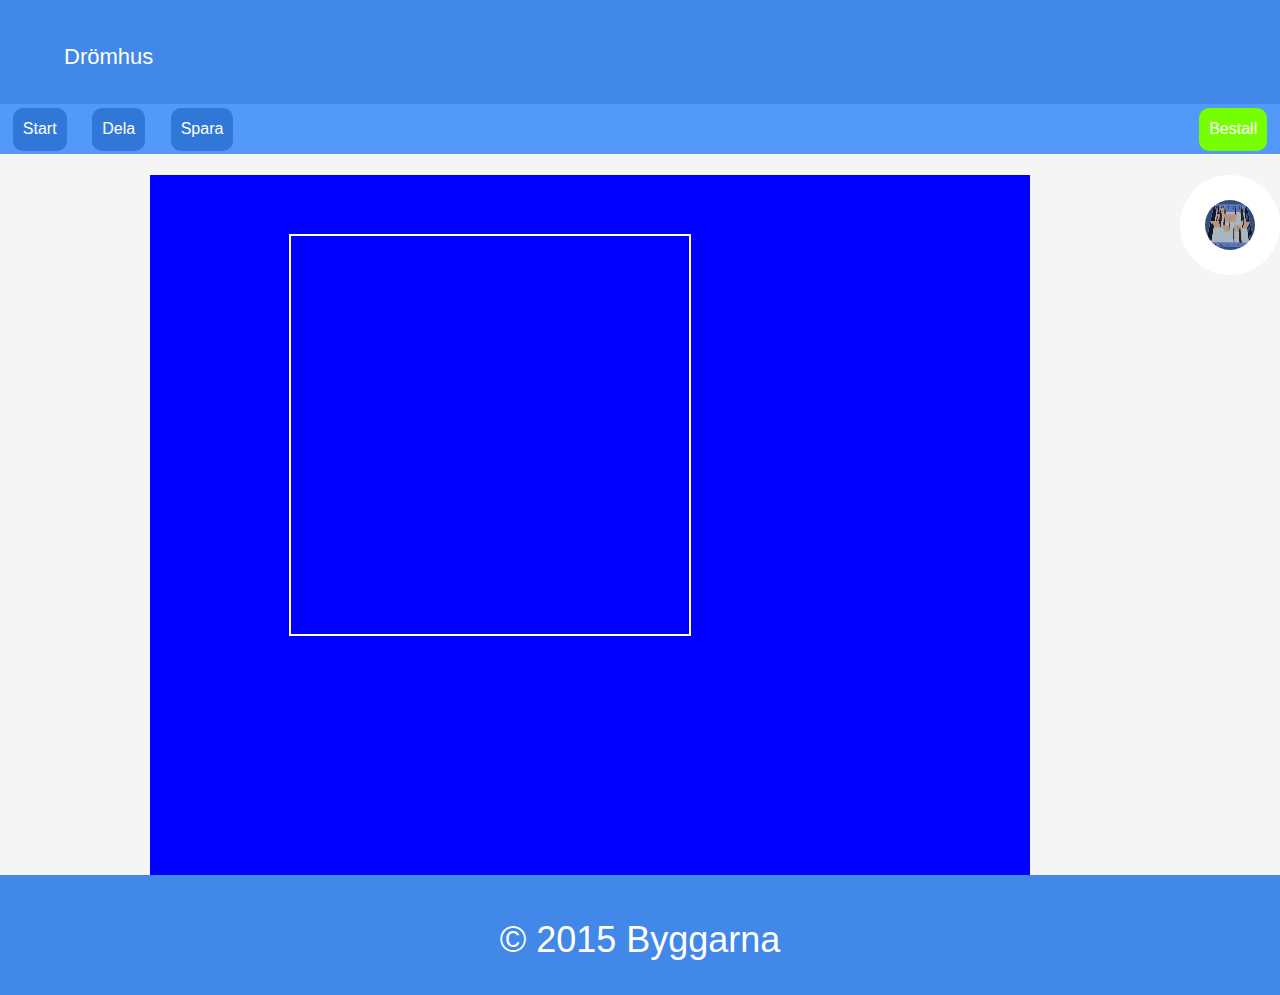
==== html/edit.html @ a04932b8 "fixat order" ====
<!DOCTYPE html>
<html>
  <head>
    <link rel="stylesheet" type="text/css" href="/css/style.css">
    <link rel="stylesheet" type="text/css" href="/css/common.css">
    <link rel="stylesheet" href="https://maxcdn.bootstrapcdn.com/bootstrap/3.3.2/css/bootstrap.min.css">
    <!--<link rel="stylesheet" href="/css/frontpage.css">-->
    <script src="http://ajax.googleapis.com/ajax/libs/jquery/1.11.2/jquery.min.js"></script>
    
    <script src="/js/animation_event.js"></script>
    <script type="text/javascript" src="/js/user_action.js"></script>
    
    <!-- från master-->
    <script src="/js/toolbox.js"></script>
    <script src="/js/edit.js"></script>
    
    <meta charset="UTF-8">
    <title> Edit </title>
  </head>
  
  <body>
    
    <header onclick="goToFrontpage()">
      <h1>Drömhus</h1>
    </header>
    
    
    <nav>
      <a href="/html/my_page.html"><button>Start</button></a>
      <button>Dela</button>
      <button>Spara</button>
      <a href="/html/order.html"><button class="bestall" id="rightmenu">Bestall</button></a>
    </nav>
    <section id="EditView">
      <canvas id="blueprint"></canvas>
      <script>blueprint.init();</script>
      <div class="EditExpandButton" id="WallsExpBtn">
        <div class='circle-container'>
          <a href='#' class='deg' onclick="toolbox.selectIcon('verticalWall')"><img src='/img/line_vertical.jpg'></a>
          <a href='#' class='deg'><img src='/img/line_horizontell.jpg'></a>
          <a href='#' class='center'><img src='/img/wall_index.jpeg'></a>
        </div>
      </div>
      
      
      <div class="EditExpandButton" id="DoorsExpBtn">
        <div class='circle-container'>
          <a href='#' class='deg'><img src='/img/door1.jpeg'></a>
          <a href='#' class='deg'><img src='/img/door2.jpg'></a>
          <a href='#' class='deg'><img src='/img/door3.jpeg'></a>
          <a href='#' class='deg'><img src='/img/door4.jpeg'></a>
          <a href='#' class='center'><img src='/img/door_index.jpeg'></a>
        </div>
      </div>
      <div class="EditExpandButton" id="WindowsExpBtn">
        <div class='circle-container'>
          <a href='#' class='deg'><img src='/img/window1.jpeg'></a>
          <a href='#' class='deg'><img src='/img/window2.jpeg'></a>
          <a href='#' class='deg'><img src='/img/window3.jpg'></a>
          <a href='#' class='center'><img src='/img/window_index.jpeg'></a>
        </div>
      </div>
      <section>
        <script src="https://embed.github.com/view/3d/skalnik/secret-bear-clip/master/stl/clip.stl"></script>
      </section>
    </section>
        
    <footer>
      <h1>&copy; 2015 Byggarna</h1>
    </footer>
    <!-- RÖR EJ -->
    <script type="text/javascript" src="/js/animation_event.js"></script>
  </body>
</html>
---- css/style.css ----
html, body {
    height: 100%;
    background-color: dimgrey;
    margin-top: 10px;
    z-index: 2;
    box-shadow: #4288E9;
}


section {
    margin: 0 auto;
    clear: both;
    width: 90%;
    background-color: whitesmoke;
    position: relative;
    overflow: hidden;
}

section section {
    width: 25%;
    height: 25%;
    background-color: yellow;
    position: absolute;
    bottom: 0;
}

section .sidebyside article {
    clear: both;
    margin-top: 20px;
}

section .sidebyside article p {
    float: left;
    margin-left: 60px;
}

section h1 {
    font-size: 28px;
    text-align: center;
}

section h2 {
    clear: both;
    font-size: 20px;
    margin-left: 40px;
}

.sidebyside {
    float: left;
    margin: 0 10%;
}

.circle-container {
    position: relative;
    width: 100px;
    height: 100px;
    border-radius: 50%;
    transition: width 0.5s, height 0.5s;
}

.circle-resize {
    width: 200px;
    height: 200px;
}

.circle-container a {
    display: block;
    position: absolute;
    top: 50%; left: 50%;
    width: 20px; height: 20px;
    margin-left: -25px;
    margin-top: -25px;
}

.circle-container a img {
    width: 50px;
    height: 50px;
    border-radius: 400px;
}

.deg { 
    transform: rotate(0deg) translate(0px) rotate(-0deg);
    transition: transform 0.5s;
}

.EditExpandButton {
    clear: both;
    float: right;
    width: 100px;
    height: 100px;
    background-color: white;
    border-radius: 400px;
    transition: width 0.5s, height 0.5s;
}

.EditExpandButton:hover {
    width: 200px;
    height: 200px;
}

#EditView {
    height: 80%;
}

#total {
    clear: both;
    text-align: center;
    padding-top: 60px;
}

#rightmenu {
    float: right;
}
---- css/common.css ----
html, body {
    margin: 0;
    padding: 0;
    background-color: #FF0000;
}

header, footer {
    background-color: #4288E9;
    width: 100%;

    color: #ffffff;
    font-family: sans-serif;
    font-size: 20px;
    padding: 25px 0;
}

header h1 {
    font-size: 22px;
    margin-left: 5%;
}

footer {
    vertical-align: bottom;
    text-align: center;
}

body section {
    padding: 20px 0;
    width: 100%;
    text-align: center;
    background-image: url("../img/family-House.jpg");
}

body section article {
    margin: 0px auto;
    display: block;
    background-color: rgba(192, 192, 192, 0.8);
    border-radius: 30px;
    width: 33.333%;
    text-align: center;
    color: #ffffff;
    font-size: 22px;

    padding: 20px;
}

body section .radio_buttons {
    clear: both;
    display: inline-block;
    padding: 20px;
    margin: 0px auto;
    text-align: center;
    color: #ffffff;
    font-size: 22px;

    width: 40%;
}

body section .order {
    clear: both;
    display: inline-block;
    padding: 20px;
    margin: 0px auto;
    text-align: center;
    color: #ffffff;
    font-size: 22px;

    width: 80%;
}

body section aside {
    display: inline-block;
    padding: 20px;
    margin: 0px auto;
    text-align: center;
    color: #ffffff;
    font-size: 22px;
    width: 40%;
    vertical-align: top;
}

article input {
    margin-top: 2%;
    width: 50%;
}

.radio_buttons article input {
    float: left;
}

.right_column {
    float: right;
    font-size: 18px;
}

.sliders .right_column {
    margin-top: 3%;
    width: 25%;
}

aside input[type="range"] {
    clear: both;
    display: inline;
    width: 40%;
}

.left_column {
    float: left;
}

.sliders .left_column {
    margin-top: 3%;
    width: 25%;
}

h2 {
    font-size: 18px;
}

section .radio_buttons article,
section .order article, 
section aside article {
    margin: 10px auto;
    display: block;
    overflow: hidden;
    background-color: rgba(192, 192, 192, 0.8);
    border-radius: 30px;
    text-align: center;
    color: #ffffff;
    font-size: 22px;
    width: 90%;

    padding: 20px;
}

body section button {
    display: block;
    clear: both;
    margin: 10px auto;
    border-radius: 30px;
    border: none;
    background-color: rgb(118, 255, 3);

    color: #ffffff;
    font-family: sans-serif;
    font-size: 30px;
    padding: 20px;

    cursor: pointer;
}

section article button:hover {
    cursor: hand;
}

body section section, 
section article article, 
.order article article {
    background: transparent;
}

section section article {
    display: inline-block;
    padding: 15px;
    padding-bottom: 10px;
    margin: 15px;

    cursor: pointer;

    background-color: #ffffff;
}

section section article:hover {
    cursor: hand;
}

section section article img {
    width: 275px;
    height: 183px;
}

section section article p {
    color: #666666;
}

nav {
    background-color: #5399FA;
    height: 50px;
    width: 100%;
    margin: 0 auto;
}

nav button {
    display: block;
    border-radius: 10px;
    border: none;
    background-color: #3177D8;

    color: #ffffff;
    font-family: sans-serif;
    font-size: 16px;
    padding: 10px;

    cursor: pointer;

    margin: 4px 1%;
    float: left;
}

nav .bestall {
    background-color: rgb(118, 255, 3);
}

/*=======

header, footer {
    background-color: #4288E9;
    width: 100%;
    height: 75px;

    color: #ffffff;
    font-family: sans-serif;
    font-size: 20px;
    padding-left: 15px;
    padding-top: 35px;
}

footer {
    vertical-align: bottom;
}
*/
section {
    position: relative;
}

header p {
    display: inline-block;
    float: left;
    cursor: pointer;
}

header p:hover {
    cursor: hand;

}
---- css/frontpage.css ----
html, body {
    margin: 0;
    padding: 0;
    background-color: #FF0000;
}

header, footer {
    background-color: #4288E9;
    width: 100%;

    color: #ffffff;
    font-family: sans-serif;
    font-size: 20px;
    padding: 25px 0;
}

header h1 {
    font-size: 22px;
    margin-left: 5%;
}

footer {
    vertical-align: bottom;
    text-align: center;
}

body section {
    padding: 20px 0;
    width: 100%;
    text-align: center;
    background-image: url("../img/family-House.jpg");
}

body section article {
    margin: 0px auto;
    display: block;
    background-color: rgba(192, 192, 192, 0.8);
    border-radius: 30px;
    width: 33.333%;
    text-align: center;
    color: #ffffff;
    font-size: 22px;

    padding: 20px;
}

body section .radio_buttons {
    clear: both;
    display: inline-block;
    padding: 20px;
    margin: 0px auto;
    text-align: center;
    color: #ffffff;
    font-size: 22px;

    width: 40%;
}

body section aside {
    display: inline-block;
    padding: 20px;
    margin: 0px auto;
    text-align: center;
    color: #ffffff;
    font-size: 22px;
    width: 40%;
    vertical-align: top;
}

article input {
    margin-top: 2%;
    width: 50%;
}

.radio_buttons article input {
    float: left;
}

aside p {
    float: right;
    margin-top: 3%;
    font-size: 18px;
    width: 25%;
}

aside input[type="range"] {
    clear: both;
    display: inline;
    width: 40%;
}

aside .clear {
    margin-top: 3%;
    width: 25%;
    float: left;
}

h2 {
    font-size: 18px;
}

section .radio_buttons article, section aside article {
    margin: 10px auto;
    display: block;
    overflow: hidden;
    background-color: rgba(192, 192, 192, 0.8);
    border-radius: 30px;
    text-align: center;
    color: #ffffff;
    font-size: 22px;
    width: 90%;

    padding: 20px;
}

body section button {
    display: block;
    clear: both;
    margin: 10px auto;
    border-radius: 30px;
    border: none;
    background-color: rgb(118, 255, 3);

    color: #ffffff;
    font-family: sans-serif;
    font-size: 30px;
    padding: 20px;

    cursor: pointer;
}

section article button:hover {
    cursor: hand;
}

body section section {
    background: transparent;
}

section section article {
    display: inline-block;
    padding: 15px;
    padding-bottom: 10px;
    margin: 15px;

    cursor: pointer;

    background-color: #ffffff;
}

section section article:hover {
    cursor: hand;
}

section section article img {
    width: 275px;
    height: 183px;
}

section section article p {
    color: #666666;
}
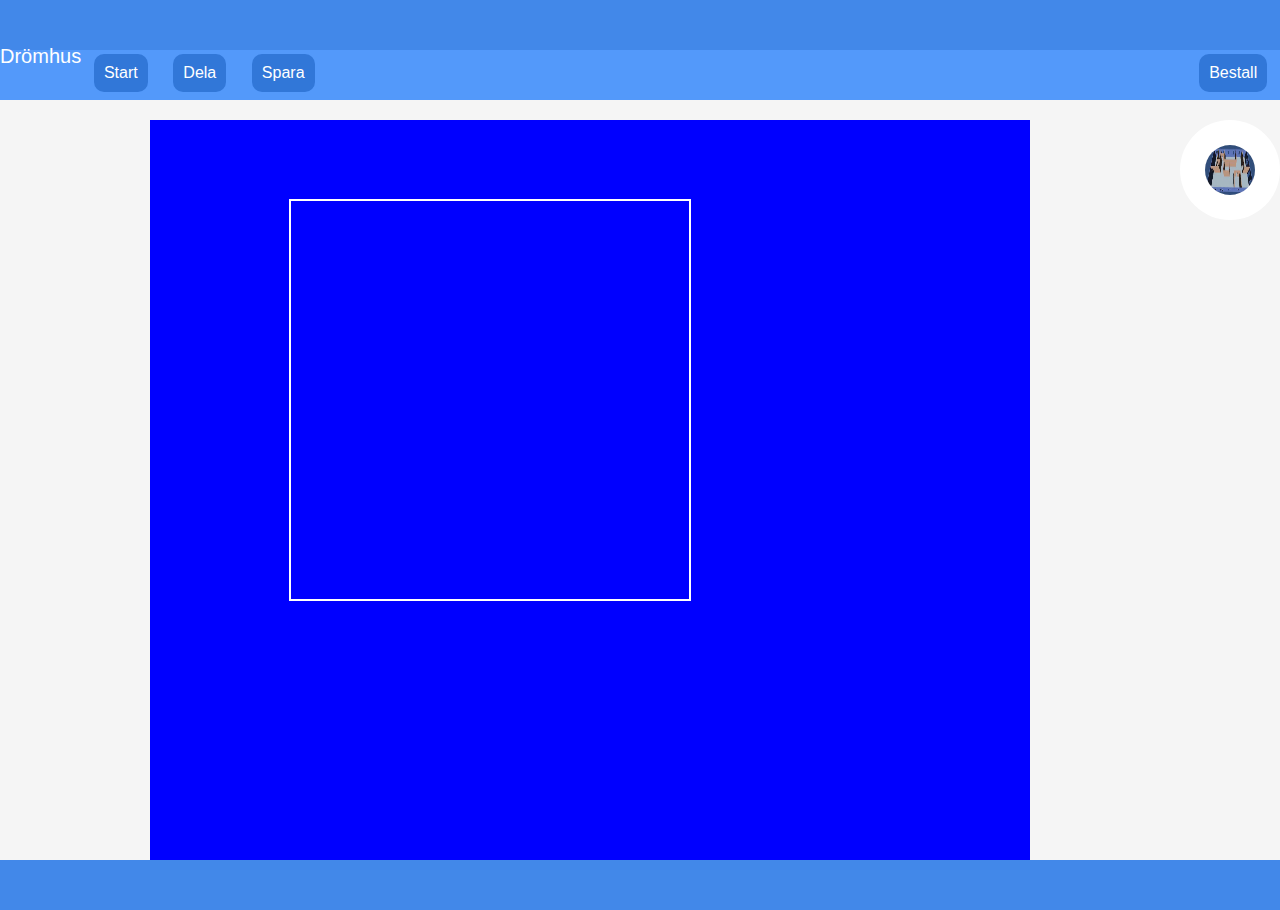
==== commit 749cd32c: "parts placeable on horizontal walls" ====
--- a/html/edit.html
+++ b/html/edit.html
@@ -3,72 +3,65 @@
   <head>
     <link rel="stylesheet" type="text/css" href="/css/style.css">
     <link rel="stylesheet" type="text/css" href="/css/common.css">
-    <link rel="stylesheet" href="https://maxcdn.bootstrapcdn.com/bootstrap/3.3.2/css/bootstrap.min.css">
-    <!--<link rel="stylesheet" href="/css/frontpage.css">-->
     <script src="http://ajax.googleapis.com/ajax/libs/jquery/1.11.2/jquery.min.js"></script>
-    
     <script src="/js/animation_event.js"></script>
     <script type="text/javascript" src="/js/user_action.js"></script>
-    
-    <!-- från master-->
     <script src="/js/toolbox.js"></script>
     <script src="/js/edit.js"></script>
-    
+
     <meta charset="UTF-8">
     <title> Edit </title>
   </head>
   
   <body>
-    
-    <header onclick="goToFrontpage()">
-      <h1>Drömhus</h1>
-    </header>
-    
-    
+
+  <header onclick="goToFrontpage()">
+      <p>Drömhus</p>
+  </header>
+
+
     <nav>
       <a href="/html/my_page.html"><button>Start</button></a>
       <button>Dela</button>
       <button>Spara</button>
-      <a href="/html/order.html"><button class="bestall" id="rightmenu">Bestall</button></a>
+        <a href="/html/order.html"><button id="rightmenu">Bestall</button></a>
     </nav>
     <section id="EditView">
-      <canvas id="blueprint"></canvas>
-      <script>blueprint.init();</script>
+        <canvas id="blueprint"></canvas>
+        <script>blueprint.init();</script>
       <div class="EditExpandButton" id="WallsExpBtn">
         <div class='circle-container'>
           <a href='#' class='deg' onclick="toolbox.selectIcon('verticalWall')"><img src='/img/line_vertical.jpg'></a>
-          <a href='#' class='deg'><img src='/img/line_horizontell.jpg'></a>
+          <a href='#' class='deg' onclick="toolbox.selectIcon('horizontalWall')"><img src='/img/line_horizontell.jpg'></a>
           <a href='#' class='center'><img src='/img/wall_index.jpeg'></a>
         </div>
       </div>
-      
-      
+
+
       <div class="EditExpandButton" id="DoorsExpBtn">
         <div class='circle-container'>
-          <a href='#' class='deg'><img src='/img/door1.jpeg'></a>
-          <a href='#' class='deg'><img src='/img/door2.jpg'></a>
-          <a href='#' class='deg'><img src='/img/door3.jpeg'></a>
-          <a href='#' class='deg'><img src='/img/door4.jpeg'></a>
+          <a href='#' class='deg' onclick="toolbox.selectIcon('door')"><img src='/img/door1.jpeg'></a>
+          <a href='#' class='deg' onclick="toolbox.selectIcon('door')"><img src='/img/door2.jpg'></a>
+          <a href='#' class='deg' onclick="toolbox.selectIcon('door')"><img src='/img/door3.jpeg'></a>
+          <a href='#' class='deg' onclick="toolbox.selectIcon('door')"><img src='/img/door4.jpeg'></a>
           <a href='#' class='center'><img src='/img/door_index.jpeg'></a>
         </div>
       </div>
       <div class="EditExpandButton" id="WindowsExpBtn">
         <div class='circle-container'>
-          <a href='#' class='deg'><img src='/img/window1.jpeg'></a>
-          <a href='#' class='deg'><img src='/img/window2.jpeg'></a>
-          <a href='#' class='deg'><img src='/img/window3.jpg'></a>
+          <a href='#' class='deg' onclick="toolbox.selectIcon('window')"><img src='/img/window1.jpeg'></a>
+          <a href='#' class='deg' onclick="toolbox.selectIcon('window')"><img src='/img/window2.jpeg'></a>
+          <a href='#' class='deg' onclick="toolbox.selectIcon('window')"><img src='/img/window3.jpg'></a>
           <a href='#' class='center'><img src='/img/window_index.jpeg'></a>
         </div>
       </div>
       <section>
-        <script src="https://embed.github.com/view/3d/skalnik/secret-bear-clip/master/stl/clip.stl"></script>
+       <!-- <script src="https://embed.github.com/view/3d/vicel/tdp022-house/master/house3d_2.stl?height=260&width=426"></script> -->
       </section>
     </section>
-        
-    <footer>
-      <h1>&copy; 2015 Byggarna</h1>
-    </footer>
-    <!-- RÖR EJ -->
-    <script type="text/javascript" src="/js/animation_event.js"></script>
+
+  <footer></footer>
+  <!-- RÖR EJ -->
+  <script type="text/javascript" src="/js/animation_event.js"></script>
   </body>
 </html>
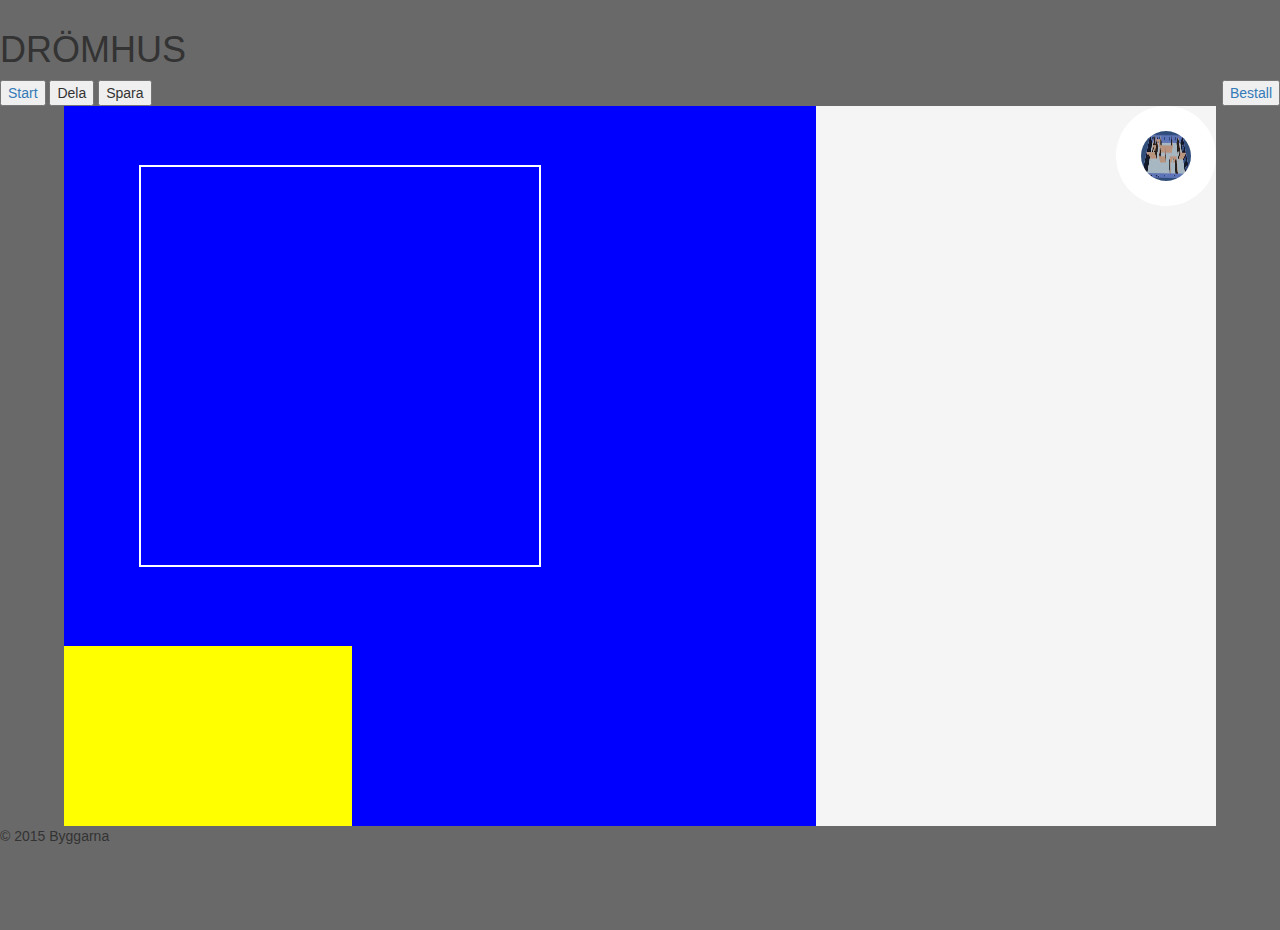
==== commit 241e5302: "Merge branch 'develop'" ====
--- a/html/edit.html
+++ b/html/edit.html
@@ -1,34 +1,36 @@
 <!DOCTYPE html>
 <html>
   <head>
+    <link rel="stylesheet" href="https://maxcdn.bootstrapcdn.com/bootstrap/3.3.2/css/bootstrap.min.css">
     <link rel="stylesheet" type="text/css" href="/css/style.css">
-    <link rel="stylesheet" type="text/css" href="/css/common.css">
+    <link rel="stylesheet" type="text/css" href="/css/basics.css">
     <script src="http://ajax.googleapis.com/ajax/libs/jquery/1.11.2/jquery.min.js"></script>
+
     <script src="/js/animation_event.js"></script>
     <script type="text/javascript" src="/js/user_action.js"></script>
+
     <script src="/js/toolbox.js"></script>
     <script src="/js/edit.js"></script>
-
+    
     <meta charset="UTF-8">
     <title> Edit </title>
   </head>
   
   <body>
-
-  <header onclick="goToFrontpage()">
-      <p>Drömhus</p>
-  </header>
-
-
+    
+    <header onclick="goToFrontpage()">
+      <h1>DRÖMHUS</h1>
+    </header>
+    
     <nav>
       <a href="/html/my_page.html"><button>Start</button></a>
       <button>Dela</button>
       <button>Spara</button>
-        <a href="/html/order.html"><button id="rightmenu">Bestall</button></a>
+      <a href="/html/order.html"><button class="bestall" id="rightmenu">Bestall</button></a>
     </nav>
     <section id="EditView">
-        <canvas id="blueprint"></canvas>
-        <script>blueprint.init();</script>
+      <canvas id="blueprint"></canvas>
+      <script>blueprint.init();</script>
       <div class="EditExpandButton" id="WallsExpBtn">
         <div class='circle-container'>
           <a href='#' class='deg' onclick="toolbox.selectIcon('verticalWall')"><img src='/img/line_vertical.jpg'></a>
@@ -36,8 +38,8 @@
           <a href='#' class='center'><img src='/img/wall_index.jpeg'></a>
         </div>
       </div>
-
-
+      
+      
       <div class="EditExpandButton" id="DoorsExpBtn">
         <div class='circle-container'>
           <a href='#' class='deg' onclick="toolbox.selectIcon('door')"><img src='/img/door1.jpeg'></a>
@@ -56,12 +58,14 @@
         </div>
       </div>
       <section>
-       <!-- <script src="https://embed.github.com/view/3d/vicel/tdp022-house/master/house3d_2.stl?height=260&width=426"></script> -->
+       <script src="https://embed.github.com/view/3d/vicel/tdp022-house/master/house3d_2.stl?height=260&width=426"></script>
       </section>
     </section>
-
-  <footer></footer>
-  <!-- RÖR EJ -->
-  <script type="text/javascript" src="/js/animation_event.js"></script>
+    
+    <footer>
+      <p>&copy; 2015 Byggarna
+    </footer>
+    <!-- RÖR EJ -->
+    <script type="text/javascript" src="/js/animation_event.js"></script>
   </body>
 </html>
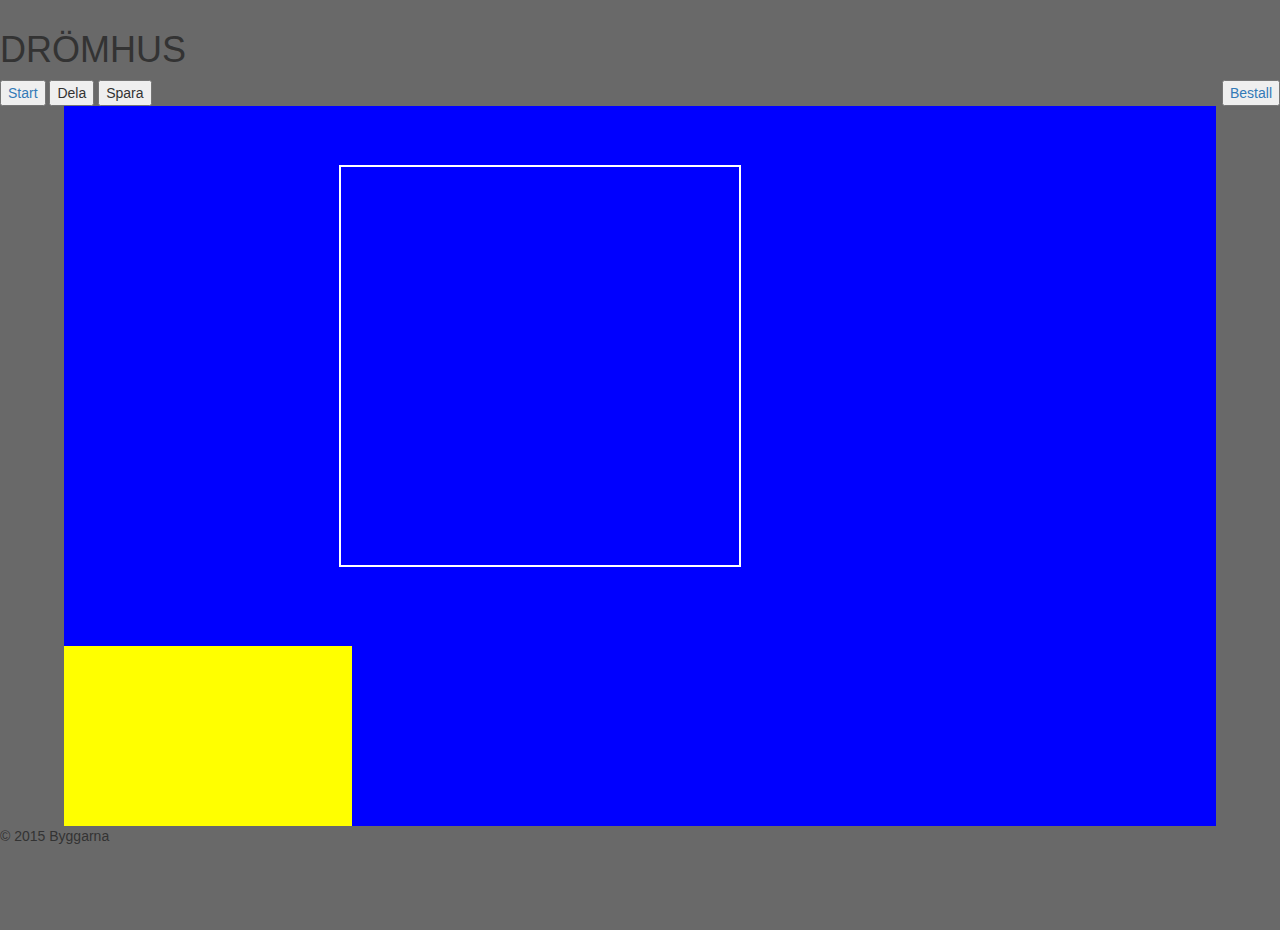
==== commit 00d5ffe9: "(broken) progress on dragging parts" ====
--- a/html/edit.html
+++ b/html/edit.html
@@ -33,8 +33,8 @@
       <script>blueprint.init();</script>
       <div class="EditExpandButton" id="WallsExpBtn">
         <div class='circle-container'>
-          <a href='#' class='deg' onclick="toolbox.selectIcon('verticalWall')"><img src='/img/line_vertical.jpg'></a>
-          <a href='#' class='deg' onclick="toolbox.selectIcon('horizontalWall')"><img src='/img/line_horizontell.jpg'></a>
+          <a href='#' class='deg' ondragstart="toolbox.drag('verticalWall');"><img src='/img/line_vertical.jpg'></a>
+          <a href='#' class='deg' ondragstart="toolbox.drag('horizontalWall');"><img src='/img/line_horizontell.jpg'></a>
           <a href='#' class='center'><img src='/img/wall_index.jpeg'></a>
         </div>
       </div>
@@ -42,18 +42,18 @@
       
       <div class="EditExpandButton" id="DoorsExpBtn">
         <div class='circle-container'>
-          <a href='#' class='deg' onclick="toolbox.selectIcon('door')"><img src='/img/door1.jpeg'></a>
-          <a href='#' class='deg' onclick="toolbox.selectIcon('door')"><img src='/img/door2.jpg'></a>
-          <a href='#' class='deg' onclick="toolbox.selectIcon('door')"><img src='/img/door3.jpeg'></a>
-          <a href='#' class='deg' onclick="toolbox.selectIcon('door')"><img src='/img/door4.jpeg'></a>
+          <a href='#' class='deg' ondragstart="toolbox.drag('door');"><img src='/img/door1.jpeg'></a>
+          <a href='#' class='deg' ondragstart="toolbox.drag('door');"><img src='/img/door2.jpg'></a>
+          <a href='#' class='deg' ondragstart="toolbox.drag('door');"><img src='/img/door3.jpeg'></a>
+          <a href='#' class='deg' ondragstart="toolbox.drag('door');"><img src='/img/door4.jpeg'></a>
           <a href='#' class='center'><img src='/img/door_index.jpeg'></a>
         </div>
       </div>
       <div class="EditExpandButton" id="WindowsExpBtn">
         <div class='circle-container'>
-          <a href='#' class='deg' onclick="toolbox.selectIcon('window')"><img src='/img/window1.jpeg'></a>
-          <a href='#' class='deg' onclick="toolbox.selectIcon('window')"><img src='/img/window2.jpeg'></a>
-          <a href='#' class='deg' onclick="toolbox.selectIcon('window')"><img src='/img/window3.jpg'></a>
+          <a href='#' class='deg' ondragstart="toolbox.drag('window');"><img src='/img/window1.jpeg'></a>
+          <a href='#' class='deg' ondragstart="toolbox.drag('window');"><img src='/img/window2.jpeg'></a>
+          <a href='#' class='deg' ondragstart="toolbox.drag('window');"><img src='/img/window3.jpg'></a>
           <a href='#' class='center'><img src='/img/window_index.jpeg'></a>
         </div>
       </div>
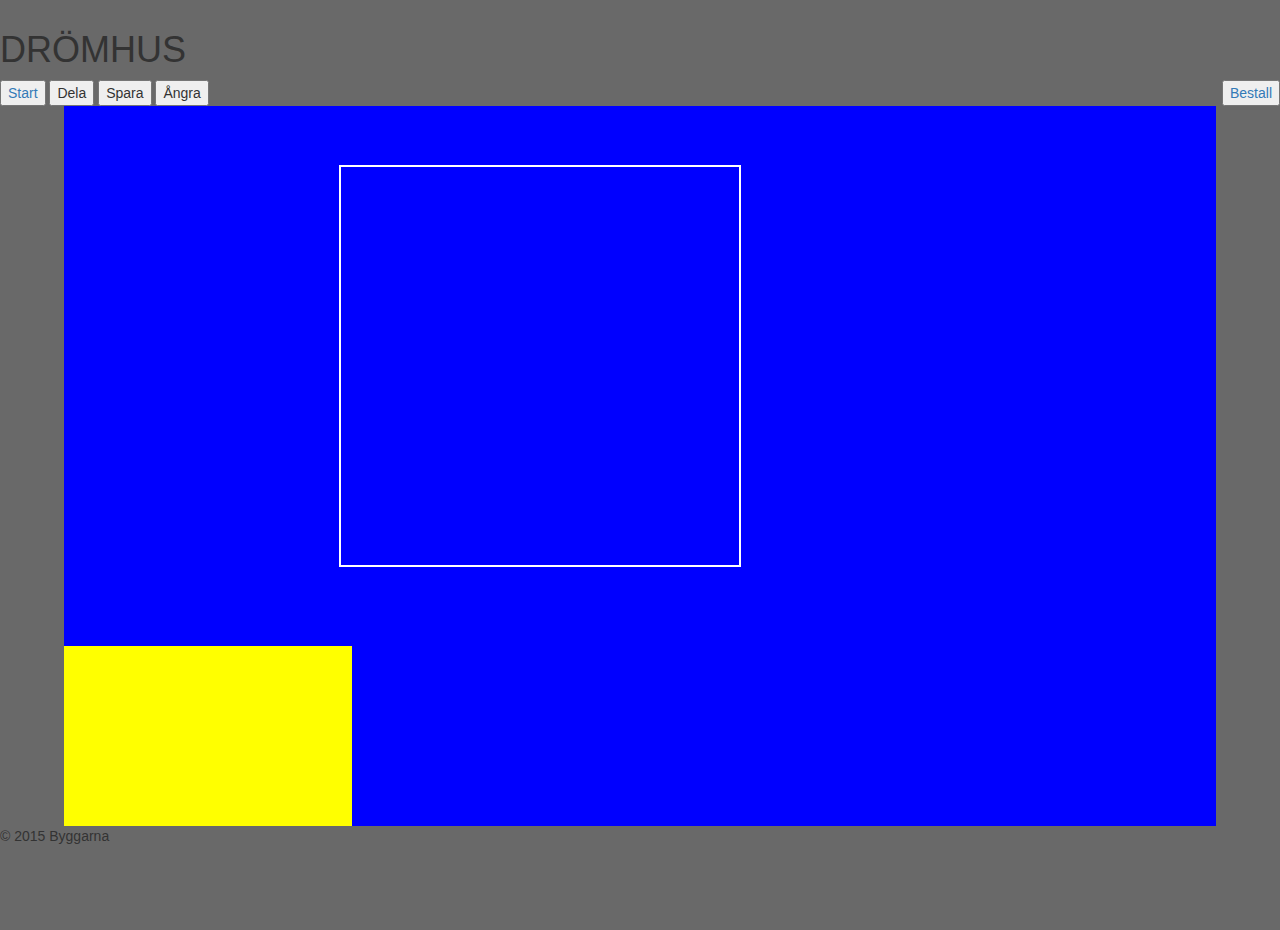
==== commit 4e99cf73: "possible to undo placed walls/parts" ====
--- a/html/edit.html
+++ b/html/edit.html
@@ -26,6 +26,7 @@
       <a href="/html/my_page.html"><button>Start</button></a>
       <button>Dela</button>
       <button>Spara</button>
+      <button onclick="blueprint.loadState();">Ångra</button>
       <a href="/html/order.html"><button class="bestall" id="rightmenu">Bestall</button></a>
     </nav>
     <section id="EditView">
@@ -33,8 +34,8 @@
       <script>blueprint.init();</script>
       <div class="EditExpandButton" id="WallsExpBtn">
         <div class='circle-container'>
-          <a href='#' class='deg' ondragstart="toolbox.drag('verticalWall');"><img src='/img/line_vertical.jpg'></a>
-          <a href='#' class='deg' ondragstart="toolbox.drag('horizontalWall');"><img src='/img/line_horizontell.jpg'></a>
+          <a href='#' class='deg' onclick="toolbox.selectIcon('verticalWall')"><img src='/img/line_vertical.jpg'></a>
+          <a href='#' class='deg' onclick="toolbox.selectIcon('horizontalWall')"><img src='/img/line_horizontell.jpg'></a>
           <a href='#' class='center'><img src='/img/wall_index.jpeg'></a>
         </div>
       </div>
@@ -42,18 +43,18 @@
       
       <div class="EditExpandButton" id="DoorsExpBtn">
         <div class='circle-container'>
-          <a href='#' class='deg' ondragstart="toolbox.drag('door');"><img src='/img/door1.jpeg'></a>
-          <a href='#' class='deg' ondragstart="toolbox.drag('door');"><img src='/img/door2.jpg'></a>
-          <a href='#' class='deg' ondragstart="toolbox.drag('door');"><img src='/img/door3.jpeg'></a>
-          <a href='#' class='deg' ondragstart="toolbox.drag('door');"><img src='/img/door4.jpeg'></a>
+          <a href='#' class='deg' onclick="toolbox.selectIcon('door')"><img src='/img/door1.jpeg'></a>
+          <a href='#' class='deg' onclick="toolbox.selectIcon('door')"><img src='/img/door2.jpg'></a>
+          <a href='#' class='deg' onclick="toolbox.selectIcon('door')"><img src='/img/door3.jpeg'></a>
+          <a href='#' class='deg' onclick="toolbox.selectIcon('door')"><img src='/img/door4.jpeg'></a>
           <a href='#' class='center'><img src='/img/door_index.jpeg'></a>
         </div>
       </div>
       <div class="EditExpandButton" id="WindowsExpBtn">
         <div class='circle-container'>
-          <a href='#' class='deg' ondragstart="toolbox.drag('window');"><img src='/img/window1.jpeg'></a>
-          <a href='#' class='deg' ondragstart="toolbox.drag('window');"><img src='/img/window2.jpeg'></a>
-          <a href='#' class='deg' ondragstart="toolbox.drag('window');"><img src='/img/window3.jpg'></a>
+          <a href='#' class='deg' onclick="toolbox.selectIcon('window')"><img src='/img/window1.jpeg'></a>
+          <a href='#' class='deg' onclick="toolbox.selectIcon('window')"><img src='/img/window2.jpeg'></a>
+          <a href='#' class='deg' onclick="toolbox.selectIcon('window')"><img src='/img/window3.jpg'></a>
           <a href='#' class='center'><img src='/img/window_index.jpeg'></a>
         </div>
       </div>
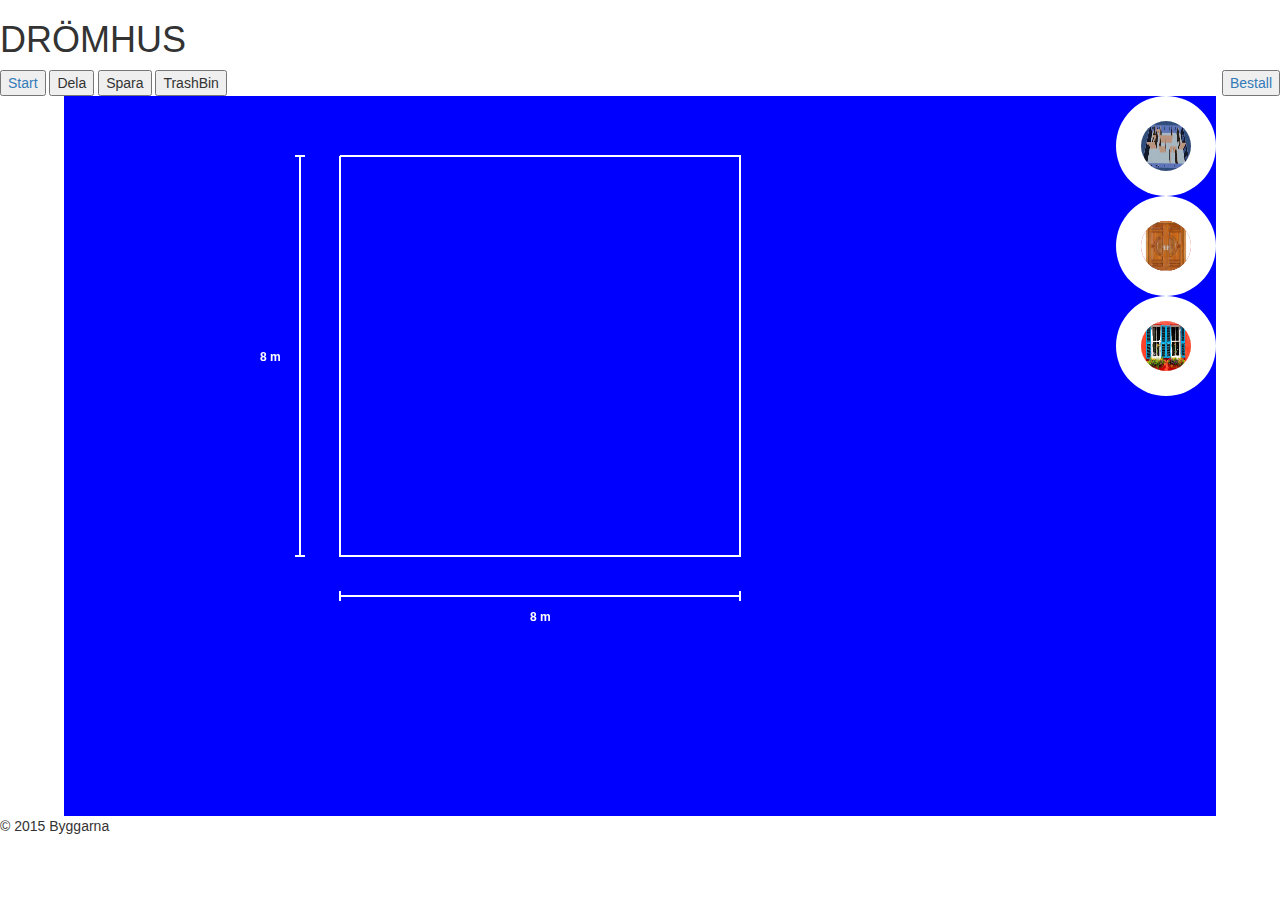
==== commit 25d765d1: "New branch with measures, trash bin, highlight changes, object drag fixes." ====
--- a/html/edit.html
+++ b/html/edit.html
@@ -26,7 +26,7 @@
       <a href="/html/my_page.html"><button>Start</button></a>
       <button>Dela</button>
       <button>Spara</button>
-      <button onclick="blueprint.loadState();">Ångra</button>
+      <button onclick="toolbox.selectIcon('trashBin')">TrashBin</button>
       <a href="/html/order.html"><button class="bestall" id="rightmenu">Bestall</button></a>
     </nav>
     <section id="EditView">
--- a/css/style.css
+++ b/css/style.css
@@ -1,17 +1,15 @@
 html, body {
     height: 100%;
-    background-color: dimgrey;
-    margin-top: 10px;
+    margin-top: 0px;
+    background-image: url("../img/family-House.jpg");
     z-index: 2;
     box-shadow: #4288E9;
 }
-
 
 section {
     margin: 0 auto;
     clear: both;
     width: 90%;
-    background-color: whitesmoke;
     position: relative;
     overflow: hidden;
 }
@@ -19,7 +17,6 @@
 section section {
     width: 25%;
     height: 25%;
-    background-color: yellow;
     position: absolute;
     bottom: 0;
 }
@@ -51,7 +48,6 @@
 }
 
 .circle-container {
-    position: relative;
     width: 100px;
     height: 100px;
     border-radius: 50%;
@@ -84,13 +80,16 @@
 }
 
 .EditExpandButton {
+    position: absolute;
+    top: 0px;
+    right: 0px;
     clear: both;
     float: right;
     width: 100px;
     height: 100px;
     background-color: white;
     border-radius: 400px;
-    transition: width 0.5s, height 0.5s;
+    transition: width 0.5s, height 0.5s, top 0.5s;
 }
 
 .EditExpandButton:hover {
@@ -100,6 +99,7 @@
 
 #EditView {
     height: 80%;
+    background-image: url("../img/bg-blueprint.png");
 }
 
 #total {
@@ -110,4 +110,16 @@
 
 #rightmenu {
     float: right;
+}
+
+#WallsExpBtn {
+    top: 0px;
+}
+
+#DoorsExpBtn {
+    top: 100px;
+}
+
+#WindowsExpBtn {
+    top: 200px;
 }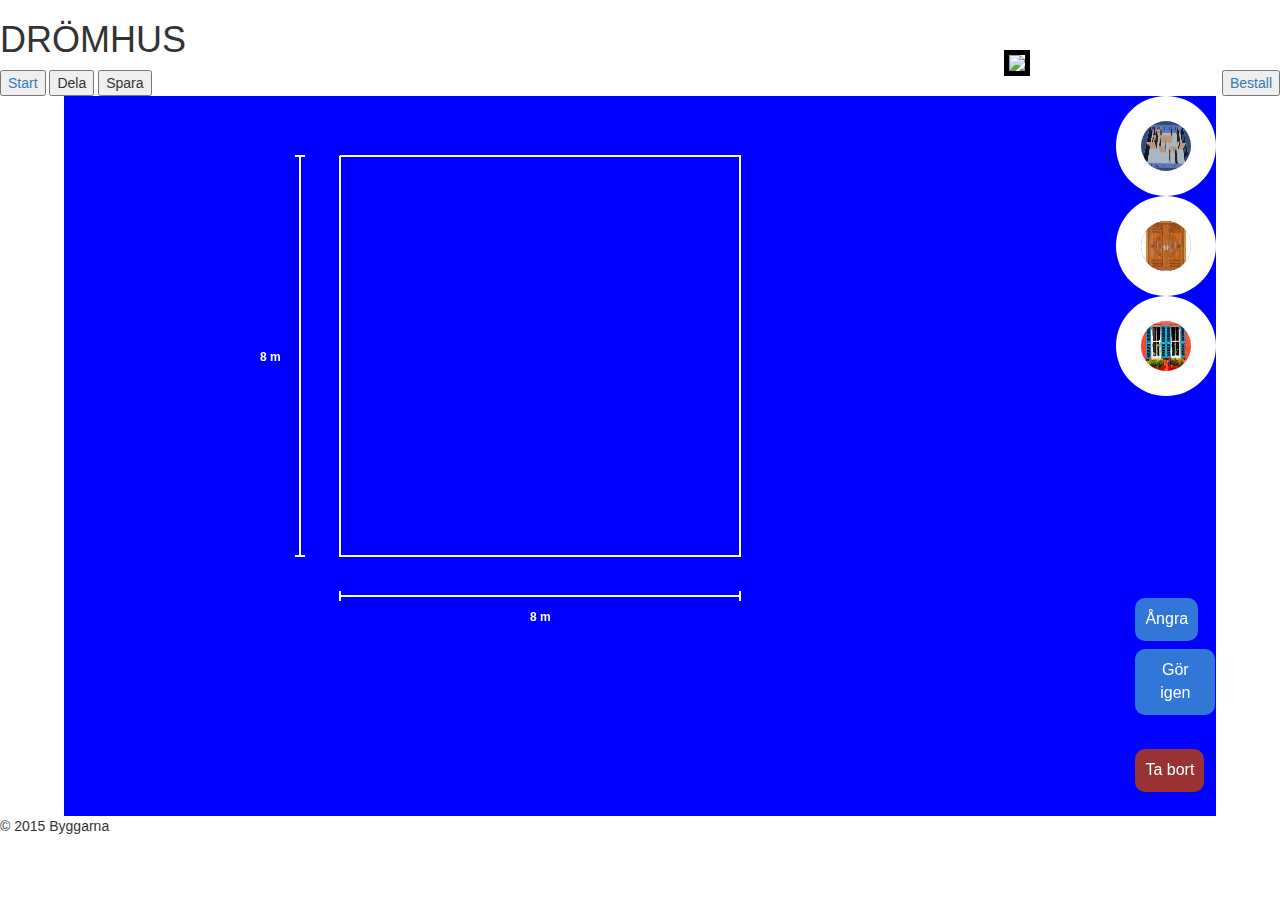
==== commit 1026afc0: "fixat stil på undo-knappar och lagt delete-knappen på samma ställe" ====
--- a/html/edit.html
+++ b/html/edit.html
@@ -1,4 +1,3 @@
-<!DOCTYPE html>
 <html>
   <head>
     <link rel="stylesheet" href="https://maxcdn.bootstrapcdn.com/bootstrap/3.3.2/css/bootstrap.min.css">
@@ -11,31 +10,36 @@
 
     <script src="/js/toolbox.js"></script>
     <script src="/js/edit.js"></script>
-    
+    <script src="/js/companion.js"></script>
     <meta charset="UTF-8">
     <title> Edit </title>
   </head>
   
   <body>
-    
-    <header onclick="goToFrontpage()">
+  <header>
       <h1>DRÖMHUS</h1>
-    </header>
-    
-    <nav>
+      <img id="happy-guy" src="../img/happy-guy.jpg" onload="CompanionRespone('hej')">
+      <img id="talk-bubbel" src="../img/talk-bubble.png">
+      <p id="companion-msg" onclick="goToFrontpage()"></p>
+  </header>
+  <nav>
       <a href="/html/my_page.html"><button>Start</button></a>
-      <button>Dela</button>
-      <button>Spara</button>
-      <button onclick="toolbox.selectIcon('trashBin')">TrashBin</button>
+      <button onclick="shareHouse()">Dela</button>
+      <button onclick="saveHouse()">Spara</button>
       <a href="/html/order.html"><button class="bestall" id="rightmenu">Bestall</button></a>
     </nav>
     <section id="EditView">
       <canvas id="blueprint"></canvas>
       <script>blueprint.init();</script>
+      <div id="EditBtn">
+        <p><button onclick="blueprint.loadState();">Ångra</button></p>
+        <p><button onclick="blueprint.forwardState();">Gör igen</button></p>
+        <p><button id="DelBtn" onclick="toolbox.selectIcon('trashBin')">Ta bort</button></p>
+      </div>
       <div class="EditExpandButton" id="WallsExpBtn">
         <div class='circle-container'>
-          <a href='#' class='deg' onclick="toolbox.selectIcon('verticalWall')"><img src='/img/line_vertical.jpg'></a>
-          <a href='#' class='deg' onclick="toolbox.selectIcon('horizontalWall')"><img src='/img/line_horizontell.jpg'></a>
+          <a href='#' class='deg' ondragstart="toolbox.drag('verticalWall');"><img src='/img/line_vertical.jpg'></a>
+          <a href='#' class='deg' ondragstart="toolbox.drag('horizontalWall');"><img src='/img/line_horizontell.jpg'></a>
           <a href='#' class='center'><img src='/img/wall_index.jpeg'></a>
         </div>
       </div>
@@ -43,21 +47,21 @@
       
       <div class="EditExpandButton" id="DoorsExpBtn">
         <div class='circle-container'>
-          <a href='#' class='deg' onclick="toolbox.selectIcon('door')"><img src='/img/door1.jpeg'></a>
-          <a href='#' class='deg' onclick="toolbox.selectIcon('door')"><img src='/img/door2.jpg'></a>
-          <a href='#' class='deg' onclick="toolbox.selectIcon('door')"><img src='/img/door3.jpeg'></a>
-          <a href='#' class='deg' onclick="toolbox.selectIcon('door')"><img src='/img/door4.jpeg'></a>
+          <a href='#' class='deg' ondragstart="toolbox.drag('door');"><img src='/img/door1.jpeg'></a>
+          <a href='#' class='deg' ondragstart="toolbox.drag('door');"><img src='/img/door2.jpg'></a>
+          <a href='#' class='deg' ondragstart="toolbox.drag('door');"><img src='/img/door3.jpeg'></a>
+          <a href='#' class='deg' ondragstart="toolbox.drag('door');"><img src='/img/door4.jpeg'></a>
           <a href='#' class='center'><img src='/img/door_index.jpeg'></a>
         </div>
       </div>
       <div class="EditExpandButton" id="WindowsExpBtn">
         <div class='circle-container'>
-          <a href='#' class='deg' onclick="toolbox.selectIcon('window')"><img src='/img/window1.jpeg'></a>
-          <a href='#' class='deg' onclick="toolbox.selectIcon('window')"><img src='/img/window2.jpeg'></a>
-          <a href='#' class='deg' onclick="toolbox.selectIcon('window')"><img src='/img/window3.jpg'></a>
+          <a href='#' class='deg' ondragstart="toolbox.drag('window');"><img src='/img/window1.jpeg'></a>
+          <a href='#' class='deg' ondragstart="toolbox.drag('window');"><img src='/img/window2.jpeg'></a>
+          <a href='#' class='deg' ondragstart="toolbox.drag('window');"><img src='/img/window3.jpg'></a>
           <a href='#' class='center'><img src='/img/window_index.jpeg'></a>
         </div>
-      </div>
+      </div>      
       <section>
        <script src="https://embed.github.com/view/3d/vicel/tdp022-house/master/house3d_2.stl?height=260&width=426"></script>
       </section>
--- a/css/style.css
+++ b/css/style.css
@@ -100,6 +100,7 @@
 #EditView {
     height: 80%;
     background-image: url("../img/bg-blueprint.png");
+    z-index: 5;
 }
 
 #total {
@@ -112,6 +113,34 @@
     float: right;
 }
 
+#EditBtn {
+    bottom: 20px;
+    right: 0px;
+    position: absolute;
+}
+
+#EditBtn button { 
+    display: block;
+    border-radius: 10px;
+    border: none;
+    background-color: #3177D8;
+
+    color: #ffffff;
+    font-family: sans-serif;
+    font-size: 16px;
+    padding: 10px;
+
+    cursor: pointer;
+
+    margin: 4px 1%;
+    float: left;
+}
+
+#EditBtn #DelBtn {
+    background-color: #993333;
+    margin-top: 30px;
+}
+
 #WallsExpBtn {
     top: 0px;
 }
@@ -122,4 +151,41 @@
 
 #WindowsExpBtn {
     top: 200px;
+}
+
+header #talk-bubbel {
+    display: inline-block;
+    visibility: hidden;
+    position: absolute;
+    top: 10px;
+    right: 125px;
+    float: right;
+    z-index: 2;
+    width: 200px;
+}
+
+header #happy-guy{
+    border: 5px solid black;
+}
+
+header img {
+    display: inline-block;
+    position: absolute;
+    right: 250px;
+    top: 50px;
+    float: right;
+    z-index: 2;
+}
+
+header #companion-msg {
+    display: inline-block;
+    position: absolute;
+    top: 35px;
+    right: 140px;
+    float: right;
+    width: 150px;
+    color: black;
+    z-index: 3;
+    font-size: 12px;
+
 }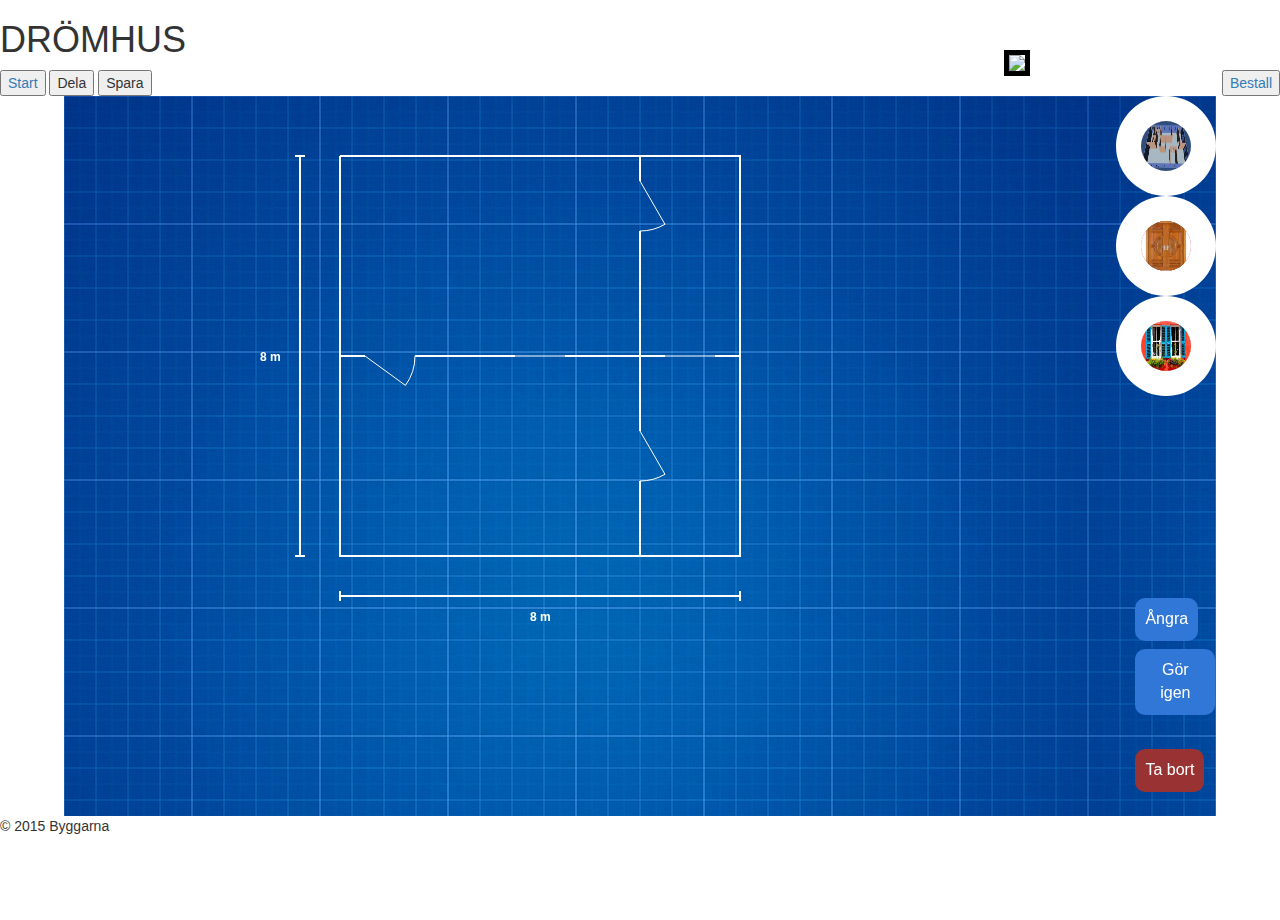
==== commit 73f353d4: "delete-knappen länkar rätt igen" ====
--- a/html/edit.html
+++ b/html/edit.html
@@ -34,7 +34,7 @@
       <div id="EditBtn">
         <p><button onclick="blueprint.loadState();">Ångra</button></p>
         <p><button onclick="blueprint.forwardState();">Gör igen</button></p>
-        <p><button id="DelBtn" onclick="toolbox.selectIcon('trashBin')">Ta bort</button></p>
+        <p><button id="DelBtn" onclick="toolbox.drag('trashBin')">Ta bort</button></p>
       </div>
       <div class="EditExpandButton" id="WallsExpBtn">
         <div class='circle-container'>
